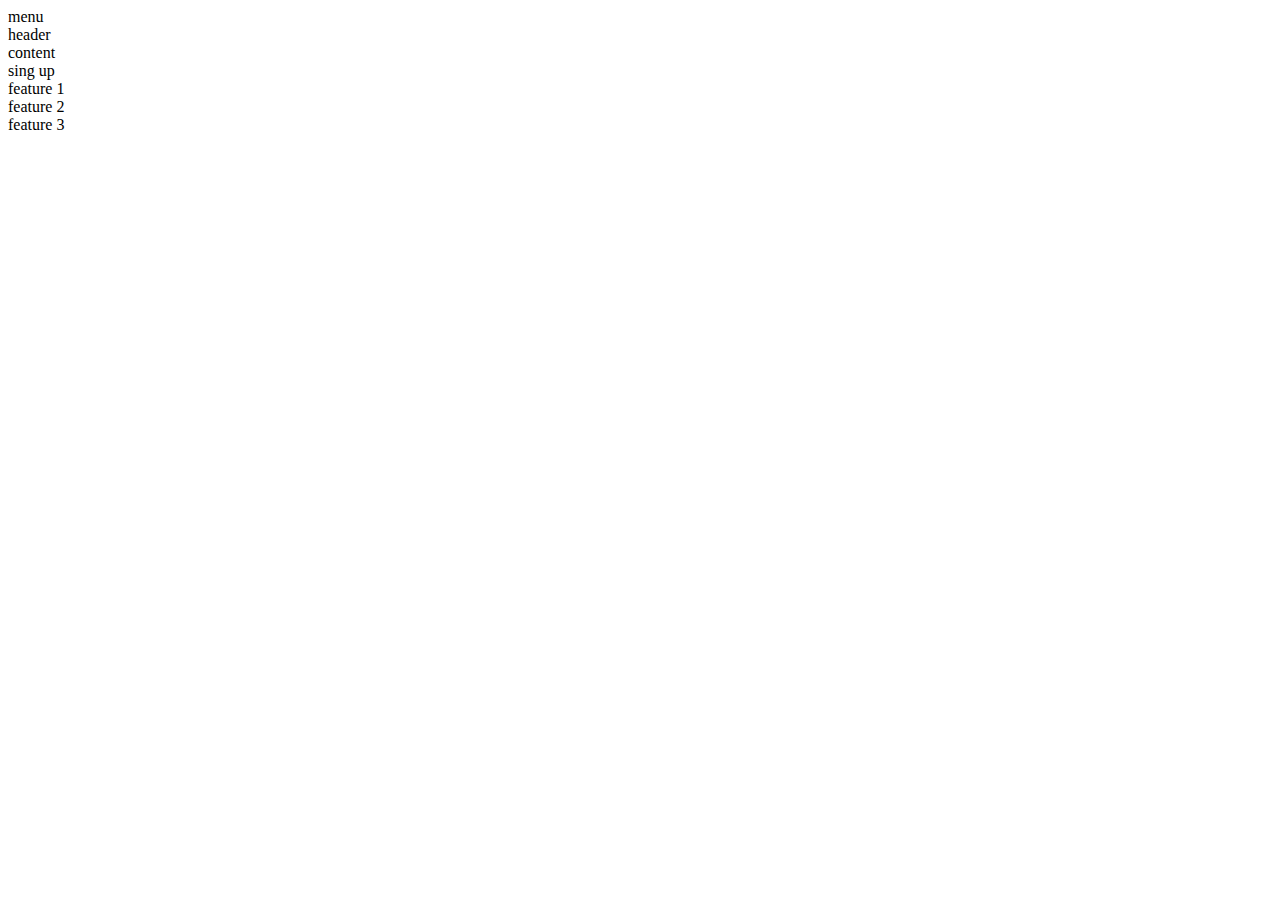
==== bootstrap/app/index.html @ 6606c922 "responsive design" ====
<!doctype html>
<html class="no-js" lang="en">
  <head>
    <meta charset="utf-8">
    <meta name="description" content="">
    <meta name="viewport" content="width=device-width, initial-scale=1">
    <title>bootstrap</title>

    <link rel="apple-touch-icon" href="apple-touch-icon.png">
    <!-- Place favicon.ico in the root directory -->

    <!-- build:css styles/vendor.css -->
    <!-- bower:css -->
    <!-- endbower -->
    <!-- endbuild -->

    <!-- build:css styles/main.css -->
    <link rel="stylesheet" href="styles/main.css">
    <!-- endbuild -->
    
    <!-- build:js scripts/vendor/modernizr.js -->
    <script src="/bower_components/modernizr/modernizr.js"></script>
    <!-- endbuild -->
  </head>
  <body>
    <!--[if IE]>
      <p class="browserupgrade">You are using an <strong>outdated</strong> browser. Please <a href="http://browsehappy.com/">upgrade your browser</a> to improve your experience.</p>
    <![endif]-->
    
    
    <div class = "container-fluid">
        <div class = "row">
            <div class = "col_menu col-lg-12 col-m-12 col-sm-12">menu</div>
            <div class = "col_header col-lg-12 col-md-12 col-sm-12">header</div>
            <div class = "col_content  col-lg-12 col-md-12 col-sm-12">content</div>
            <div class = "col_singup col-lg-12 col-md-6   col-sm-12">sing up</div>
            <div class = "col_feature1 col-lg-4 col-md-6 col-sm-12">feature 1</div>
            <div class = "col_feature2 col-lg-4 col-md-6 col-sm-12">feature 2</div>
            <div class = "col_feature3 col-lg-4 col-md-6 col-sm-12">feature 3</div>
        </div>
    </div>
      
      <!--<div class = "container-fluid">
        <div class = "row">
            <div class = "jcol col-lg-12 col-md-12 col-sm-12">menu</div>
            <div class = "jcol col-lg-12 col-md-12 col-sm-12">header</div>
        </div>-->
      
    <!-- Google Analytics: change UA-XXXXX-X to be your site's ID. -->
    <script>
      (function(b,o,i,l,e,r){b.GoogleAnalyticsObject=l;b[l]||(b[l]=
      function(){(b[l].q=b[l].q||[]).push(arguments)});b[l].l=+new Date;
      e=o.createElement(i);r=o.getElementsByTagName(i)[0];
      e.src='https://www.google-analytics.com/analytics.js';
      r.parentNode.insertBefore(e,r)}(window,document,'script','ga'));
      ga('create','UA-XXXXX-X');ga('send','pageview');
    </script>

    <!-- build:js scripts/vendor.js -->
    <!-- bower:js -->
    <script src="/bower_components/jquery/dist/jquery.js"></script>
    <script src="/bower_components/modernizr/modernizr.js"></script>
    <!-- endbower -->
    <!-- endbuild -->
    
    <!-- build:js scripts/plugins.js -->
    <script src="/bower_components/bootstrap-sass/assets/javascripts/bootstrap/affix.js"></script>
    <script src="/bower_components/bootstrap-sass/assets/javascripts/bootstrap/alert.js"></script>
    <script src="/bower_components/bootstrap-sass/assets/javascripts/bootstrap/dropdown.js"></script>
    <script src="/bower_components/bootstrap-sass/assets/javascripts/bootstrap/tooltip.js"></script>
    <script src="/bower_components/bootstrap-sass/assets/javascripts/bootstrap/modal.js"></script>
    <script src="/bower_components/bootstrap-sass/assets/javascripts/bootstrap/transition.js"></script>
    <script src="/bower_components/bootstrap-sass/assets/javascripts/bootstrap/button.js"></script>
    <script src="/bower_components/bootstrap-sass/assets/javascripts/bootstrap/popover.js"></script>
    <script src="/bower_components/bootstrap-sass/assets/javascripts/bootstrap/carousel.js"></script>
    <script src="/bower_components/bootstrap-sass/assets/javascripts/bootstrap/scrollspy.js"></script>
    <script src="/bower_components/bootstrap-sass/assets/javascripts/bootstrap/collapse.js"></script>
    <script src="/bower_components/bootstrap-sass/assets/javascripts/bootstrap/tab.js"></script>
    <!-- endbuild -->
    
    <!-- build:js scripts/main.js -->
    <script src="scripts/main.js"></script>
    <!-- endbuild -->
  </body>
</html>
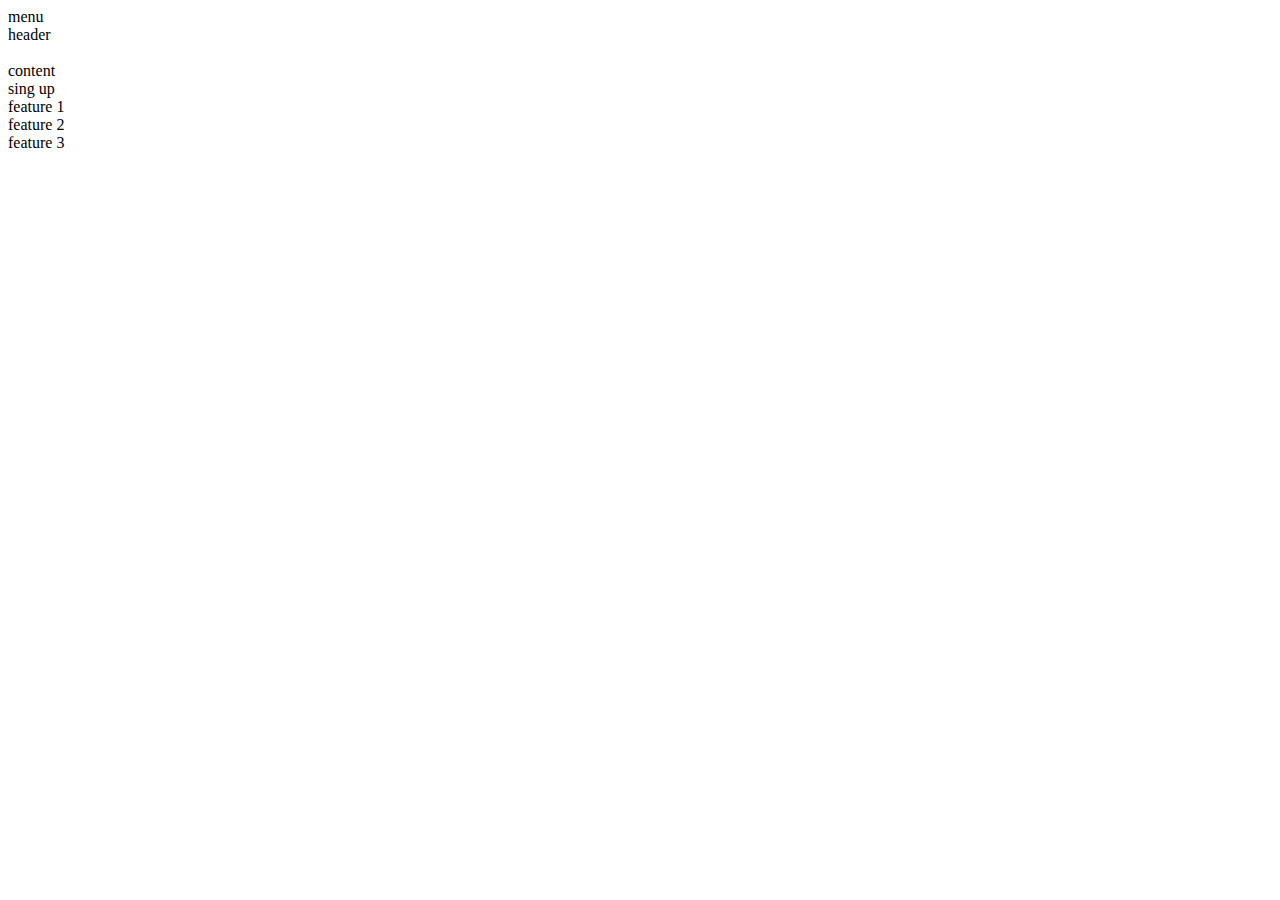
==== commit 042e838f: "responsive desing" ====
--- a/bootstrap/app/index.html
+++ b/bootstrap/app/index.html
@@ -32,6 +32,7 @@
         <div class = "row">
             <div class = "col_menu col-lg-12 col-m-12 col-sm-12">menu</div>
             <div class = "col_header col-lg-12 col-md-12 col-sm-12">header</div>
+                <img></img>
             <div class = "col_content  col-lg-12 col-md-12 col-sm-12">content</div>
             <div class = "col_singup col-lg-12 col-md-6   col-sm-12">sing up</div>
             <div class = "col_feature1 col-lg-4 col-md-6 col-sm-12">feature 1</div>
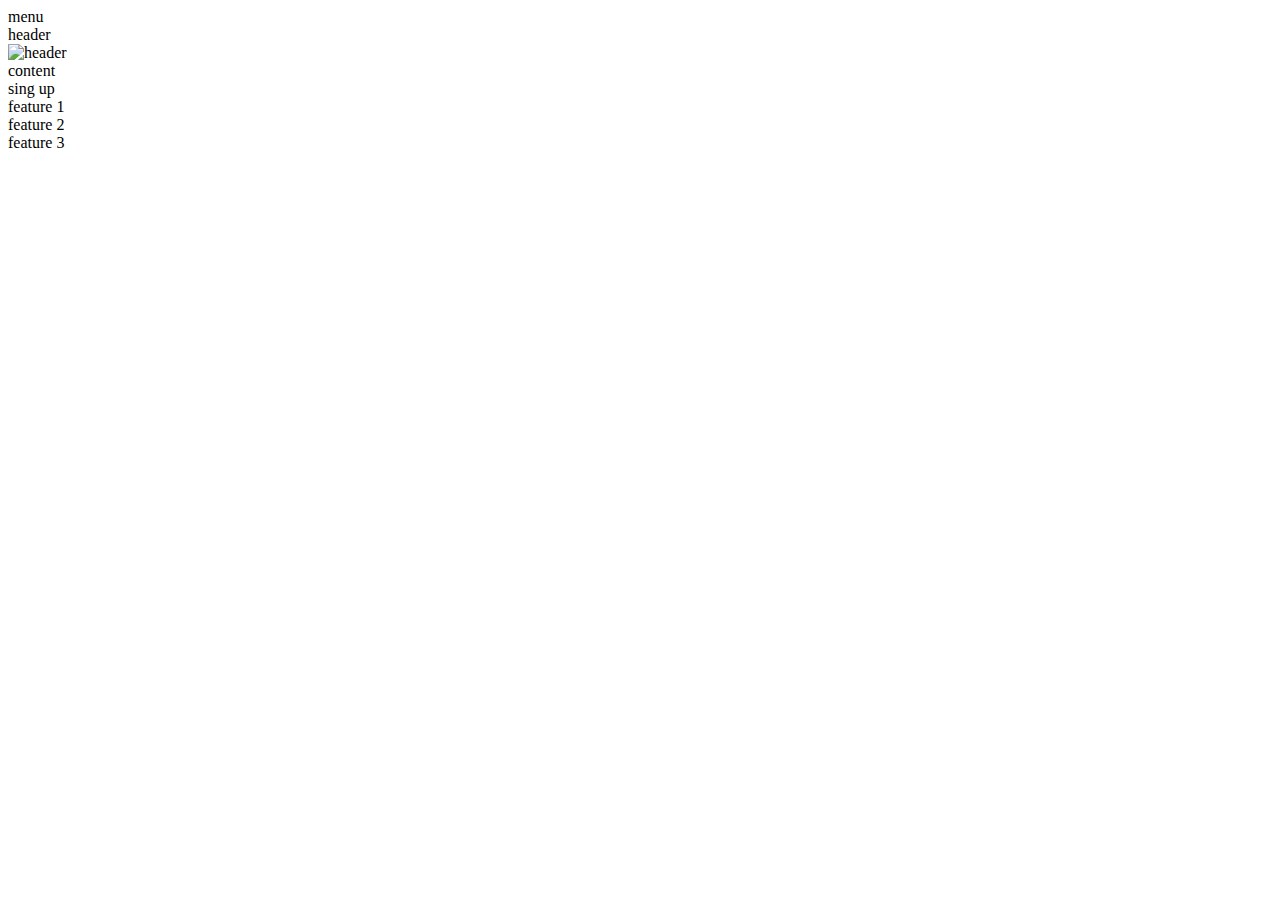
==== commit e3aa86d8: "resume" ====
--- a/bootstrap/app/index.html
+++ b/bootstrap/app/index.html
@@ -31,8 +31,11 @@
     <div class = "container-fluid">
         <div class = "row">
             <div class = "col_menu col-lg-12 col-m-12 col-sm-12">menu</div>
-            <div class = "col_header col-lg-12 col-md-12 col-sm-12">header</div>
-                <img></img>
+            <div class = "col_header col-lg-12 col-md-12 col-sm-12">header
+                <div class = "illustration">
+                    <img src = "https://github.com/milkyway8/Front_End_Bootcamp/blob/master/docs/responsive_design/illustration-big.png" alt = "header"/>
+                </div>
+            </div>
             <div class = "col_content  col-lg-12 col-md-12 col-sm-12">content</div>
             <div class = "col_singup col-lg-12 col-md-6   col-sm-12">sing up</div>
             <div class = "col_feature1 col-lg-4 col-md-6 col-sm-12">feature 1</div>
